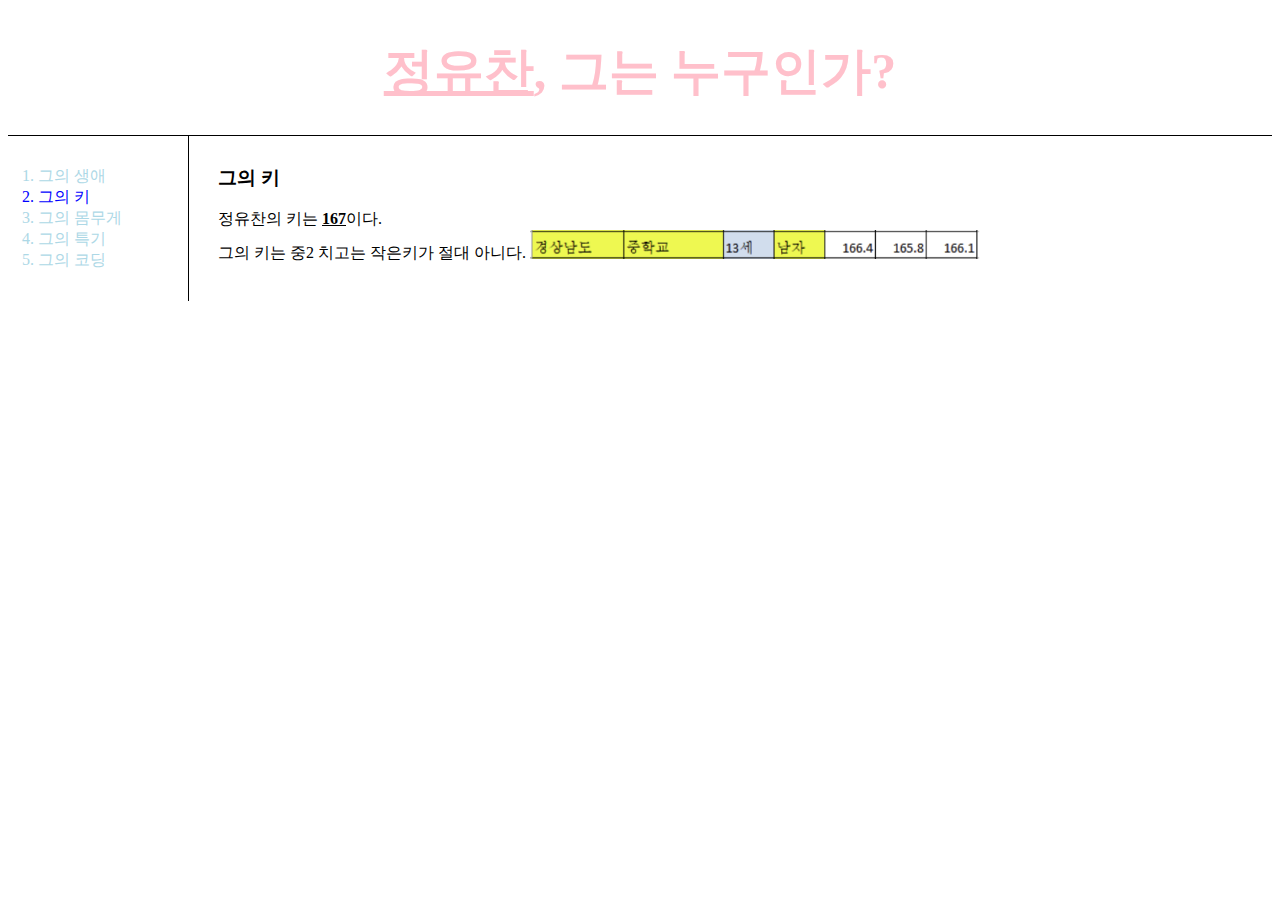
==== 1.html @ 7ee24943 "Add files via upload" ====
<!doctype html>
<html>
  <head>
    <title>정유찬에 대하여</title>
    <meta charset="utf-8">
    <link rel="stylesheet" href="new.css">
    
  </head>
  <body>
    <h1><a href="index.html" style="color:pink"><ins>정유찬</ins>,&nbsp;그는 누구인가?</a></h1>
    <div id="grid">
    <ol>
      <li><a href="5.html">그의 생애</a></li>
      <li class="active"><a href="1.html"class="active">그의 키</a></li>
      <li><a href="2.html">그의 몸무게</a></li>
      <li><a href="3.html">그의 특기</a></li>
      <li><a href="4.html">그의 코딩</a></li>
    </ol>
    <div id="dd">
    <h3>그의 키</h3>
    <p>
      정유찬의 키는 <u><strong>167</u></strong>이다.
      <br>그의 키는 중2 치고는 작은키가 절대 아니다. <img src="iii.PNG" width="450" title="중학생평균키">
    </p>
    </div>
    </div>
  </body>
</html>
---- new.css ----
#grid ol {
  color:lightblue;
  border-right: 1px solid black;
  width:120px;
  margin: 0;
  padding: 30px;
}
ol a {
  color:lightblue;
  text-decoration:none;
}
h1 {
  font-size:50px;
  text-align: center;
  border-bottom: 1px solid black;
  margin:0;
  padding: 30px;
}
#grid{
  display: grid;
  grid-template-columns: 200px auto;
}
#dd {
  padding: 10px;
}
.active {
  color: blue;
}
a {
  color: black;
}
h1 a {
  text-decoration: none;
}
@media(max-width:600px){
  #grid{
    display:block;
  }
  #grid ol{
    border-right:none;
  }
  h1 {
    border-bottom: none;
    font-size: 40px;
  }
}
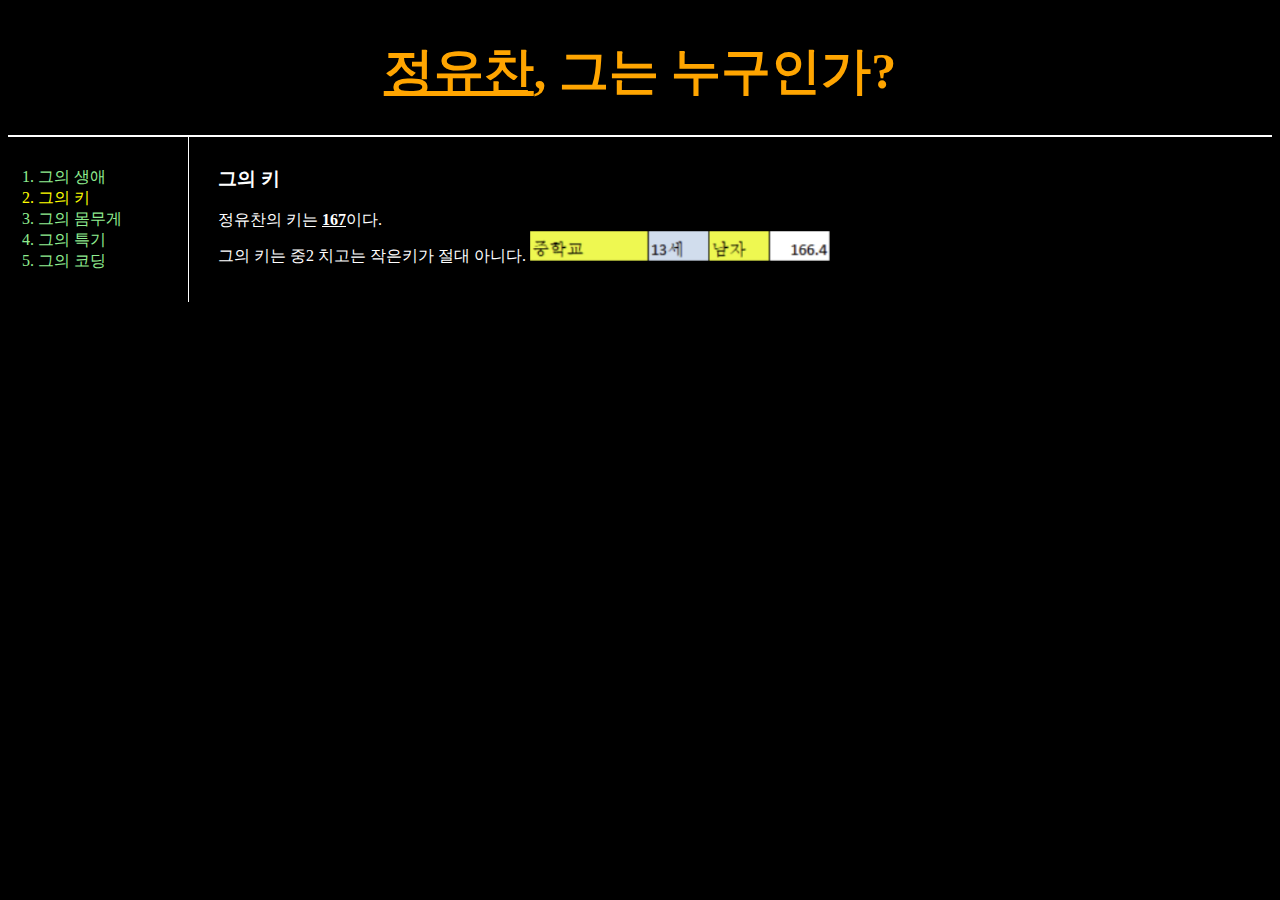
==== commit 89f82fd0: "Add files via upload" ====
--- a/1.html
+++ b/1.html
@@ -4,10 +4,10 @@
     <title>정유찬에 대하여</title>
     <meta charset="utf-8">
     <link rel="stylesheet" href="new.css">
-    
+
   </head>
   <body>
-    <h1><a href="index.html" style="color:pink"><ins>정유찬</ins>,&nbsp;그는 누구인가?</a></h1>
+    <h1><a href="index.html" style="color:orange"><ins>정유찬</ins>,&nbsp;그는 누구인가?</a></h1>
     <div id="grid">
     <ol>
       <li><a href="5.html">그의 생애</a></li>
@@ -20,7 +20,7 @@
     <h3>그의 키</h3>
     <p>
       정유찬의 키는 <u><strong>167</u></strong>이다.
-      <br>그의 키는 중2 치고는 작은키가 절대 아니다. <img src="iii.PNG" width="450" title="중학생평균키">
+      <br>그의 키는 중2 치고는 작은키가 절대 아니다. <img src="iii.PNG" width="300" title="중학생평균키">
     </p>
     </div>
     </div>
--- a/new.css
+++ b/new.css
@@ -1,18 +1,18 @@
 #grid ol {
-  color:lightblue;
-  border-right: 1px solid black;
+  color:lightgreen;
+  border-right: 1px solid white;
   width:120px;
   margin: 0;
   padding: 30px;
 }
 ol a {
-  color:lightblue;
+  color:lightgreen;
   text-decoration:none;
 }
 h1 {
   font-size:50px;
   text-align: center;
-  border-bottom: 1px solid black;
+  border-bottom: 2px solid white;
   margin:0;
   padding: 30px;
 }
@@ -24,13 +24,23 @@
   padding: 10px;
 }
 .active {
-  color: blue;
+  color:yellow;
 }
 a {
-  color: black;
+  color: white;
 }
 h1 a {
   text-decoration: none;
+}
+h1{
+  background-color:black;
+}
+#grid ol{
+  background-color:black;
+}
+body{
+  background-color:black;
+  color:white;
 }
 @media(max-width:600px){
   #grid{
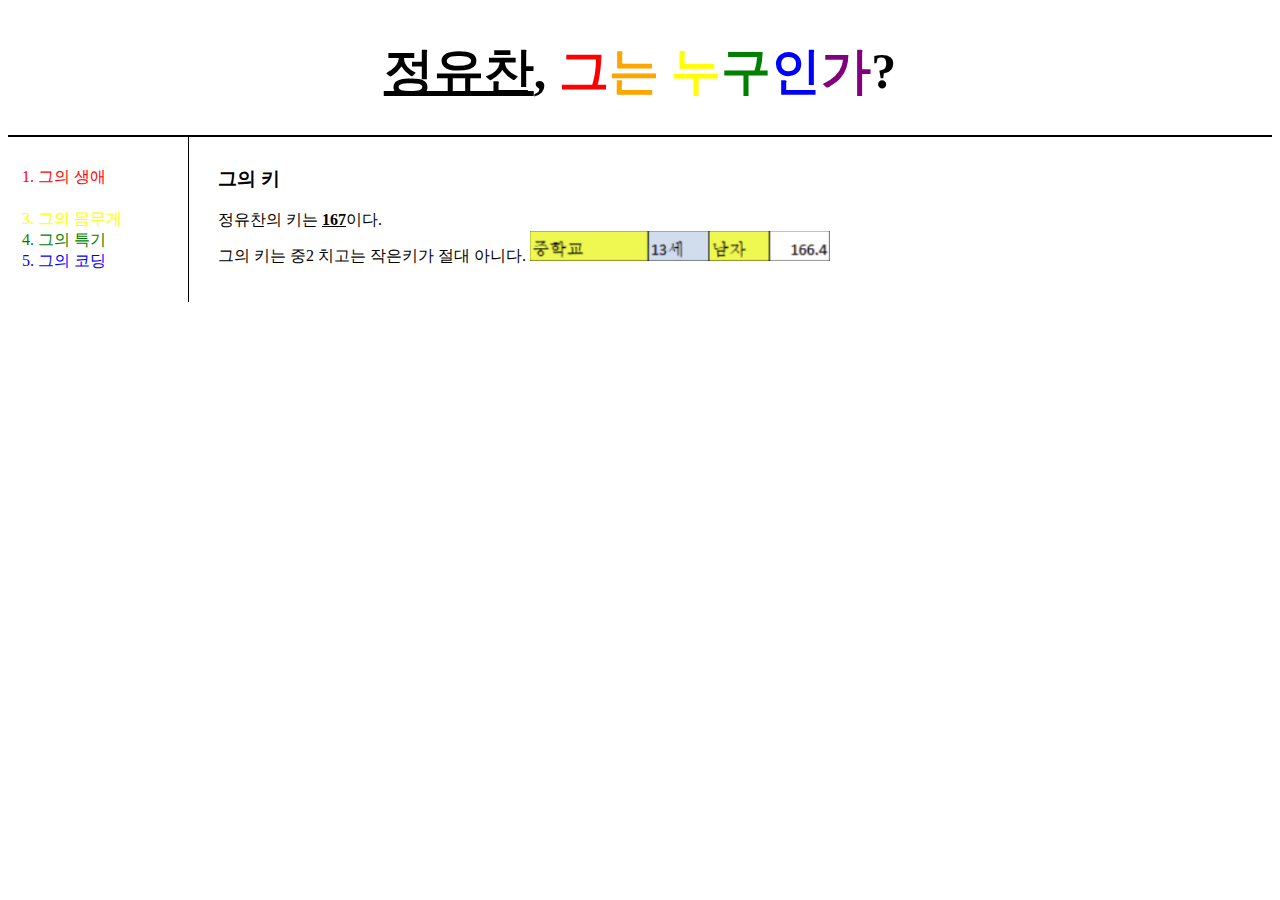
==== commit 32fec939: "Add files via upload" ====
--- a/1.html
+++ b/1.html
@@ -7,14 +7,14 @@
 
   </head>
   <body>
-    <h1><a href="index.html" style="color:orange"><ins>정유찬</ins>,&nbsp;그는 누구인가?</a></h1>
+    <h1><a href="index.html"><ins>정유찬</ins>,&nbsp;<span style="color:red">그</span><span style="color:orange">는</span><span style="color:yellow"> 누</span><span style="color:green">구</span><span style="color:blue">인</span><span style="color:#800080">가</span>?</a></h1>
     <div id="grid">
     <ol>
-      <li><a href="5.html">그의 생애</a></li>
-      <li class="active"><a href="1.html"class="active">그의 키</a></li>
-      <li><a href="2.html">그의 몸무게</a></li>
-      <li><a href="3.html">그의 특기</a></li>
-      <li><a href="4.html">그의 코딩</a></li>
+      <li class="red"><a href="5.html" class="red">그의 생애</a></li>
+      <li class="selected"><a href="1.html" class="selected">그의 키</a></li>
+      <li class="yellow"><a href="2.html" class="yellow">그의 몸무게</a></li>
+      <li class="green"><a href="3.html" class="green">그의 특기</a></li>
+      <li class="blue"><a href="4.html" class="blue">그의 코딩</a></li>
     </ol>
     <div id="dd">
     <h3>그의 키</h3>
--- a/new.css
+++ b/new.css
@@ -1,18 +1,16 @@
-#grid ol {
-  color:lightgreen;
-  border-right: 1px solid white;
+#grid ol {;
+  border-right: 1px solid black;
   width:120px;
   margin: 0;
   padding: 30px;
 }
 ol a {
-  color:lightgreen;
   text-decoration:none;
 }
 h1 {
   font-size:50px;
   text-align: center;
-  border-bottom: 2px solid white;
+  border-bottom: 2px solid black;
   margin:0;
   padding: 30px;
 }
@@ -27,19 +25,31 @@
   color:yellow;
 }
 a {
-  color: white;
+  color: black;
 }
 h1 a {
   text-decoration: none;
 }
-h1{
-  background-color:black;
+body {
+  background-color:white;
+  color:black;
 }
-#grid ol{
-  background-color:black;
+.red {
+  color:red;
 }
-body{
-  background-color:black;
+.orange {
+  color:orange;
+}
+.yellow {
+  color:yellow;
+}
+.green  {
+  color:green;
+}
+.blue {
+  color:blue;
+}
+.selected {
   color:white;
 }
 @media(max-width:600px){
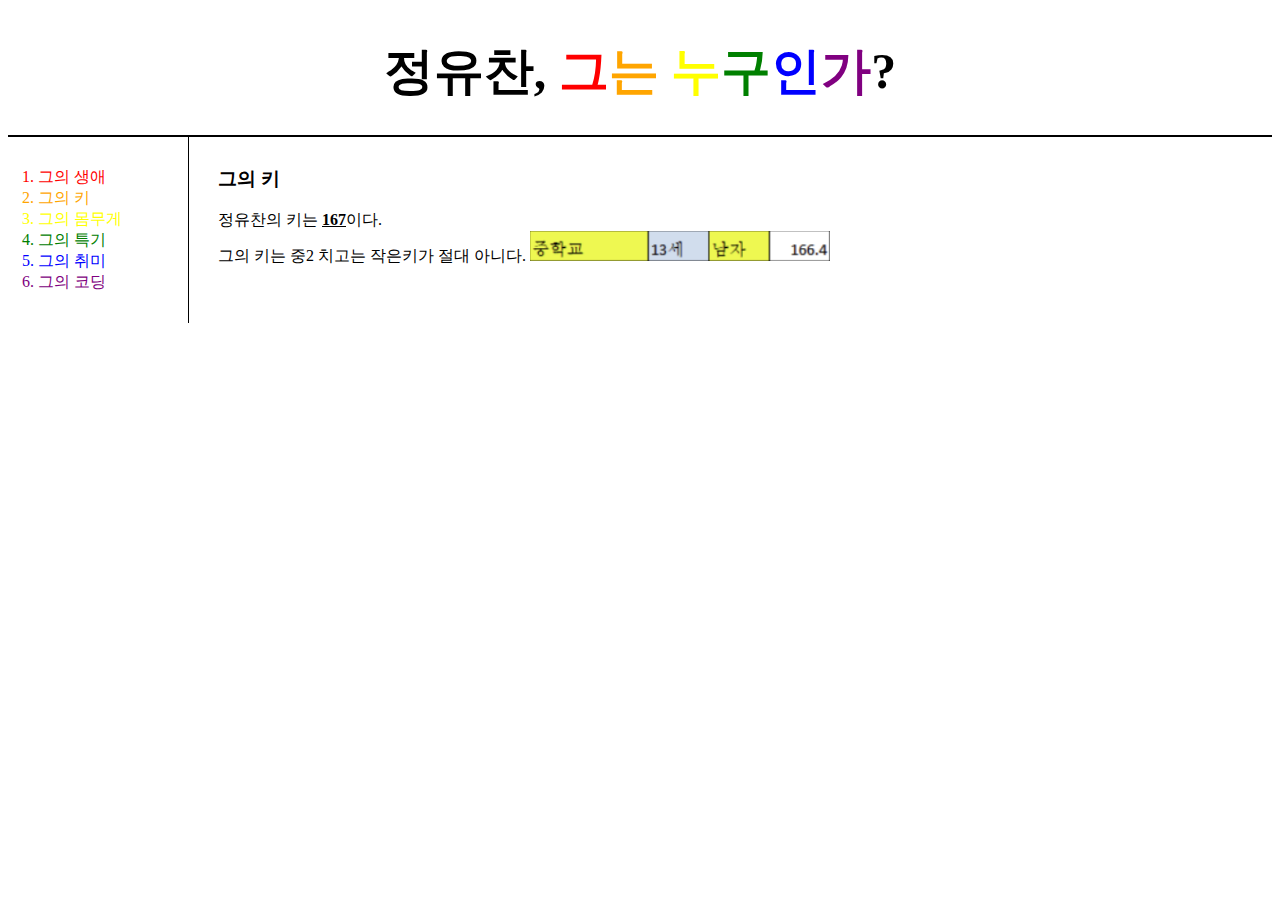
==== commit 0722c461: "Add files via upload" ====
--- a/1.html
+++ b/1.html
@@ -7,15 +7,16 @@
 
   </head>
   <body>
-    <h1><a href="index.html"><ins>정유찬</ins>,&nbsp;<span style="color:red">그</span><span style="color:orange">는</span><span style="color:yellow"> 누</span><span style="color:green">구</span><span style="color:blue">인</span><span style="color:#800080">가</span>?</a></h1>
+    <h1><a href="index.html">정유찬,&nbsp;<span style="color:red">그</span><span style="color:orange">는</span><span style="color:yellow"> 누</span><span style="color:green">구</span><span style="color:blue">인</span><span style="color:#800080">가</span>?</a></h1>
     <div id="grid">
-    <ol>
-      <li class="red"><a href="5.html" class="red">그의 생애</a></li>
-      <li class="selected"><a href="1.html" class="selected">그의 키</a></li>
-      <li class="yellow"><a href="2.html" class="yellow">그의 몸무게</a></li>
-      <li class="green"><a href="3.html" class="green">그의 특기</a></li>
-      <li class="blue"><a href="4.html" class="blue">그의 코딩</a></li>
-    </ol>
+      <ol>
+        <li class="red"><a href="5.html" class="red">그의 생애</a></li>
+        <li class="orange"><a href="1.html" class="orange">그의 키</a></li>
+        <li class="yellow"><a href="2.html" class="yellow">그의 몸무게</a></li>
+        <li class="green"><a href="3.html" class="green">그의 특기</a></li>
+        <li class="blue"><a href="6.html" class="blue">그의 취미 </a></li>
+        <li class="pupple"><a href="4.html" class="pupple">그의 코딩</a></li>
+      </ol>
     <div id="dd">
     <h3>그의 키</h3>
     <p>
--- a/new.css
+++ b/new.css
@@ -52,6 +52,10 @@
 .selected {
   color:white;
 }
+.pupple {
+  color:#800080
+}
+
 @media(max-width:600px){
   #grid{
     display:block;
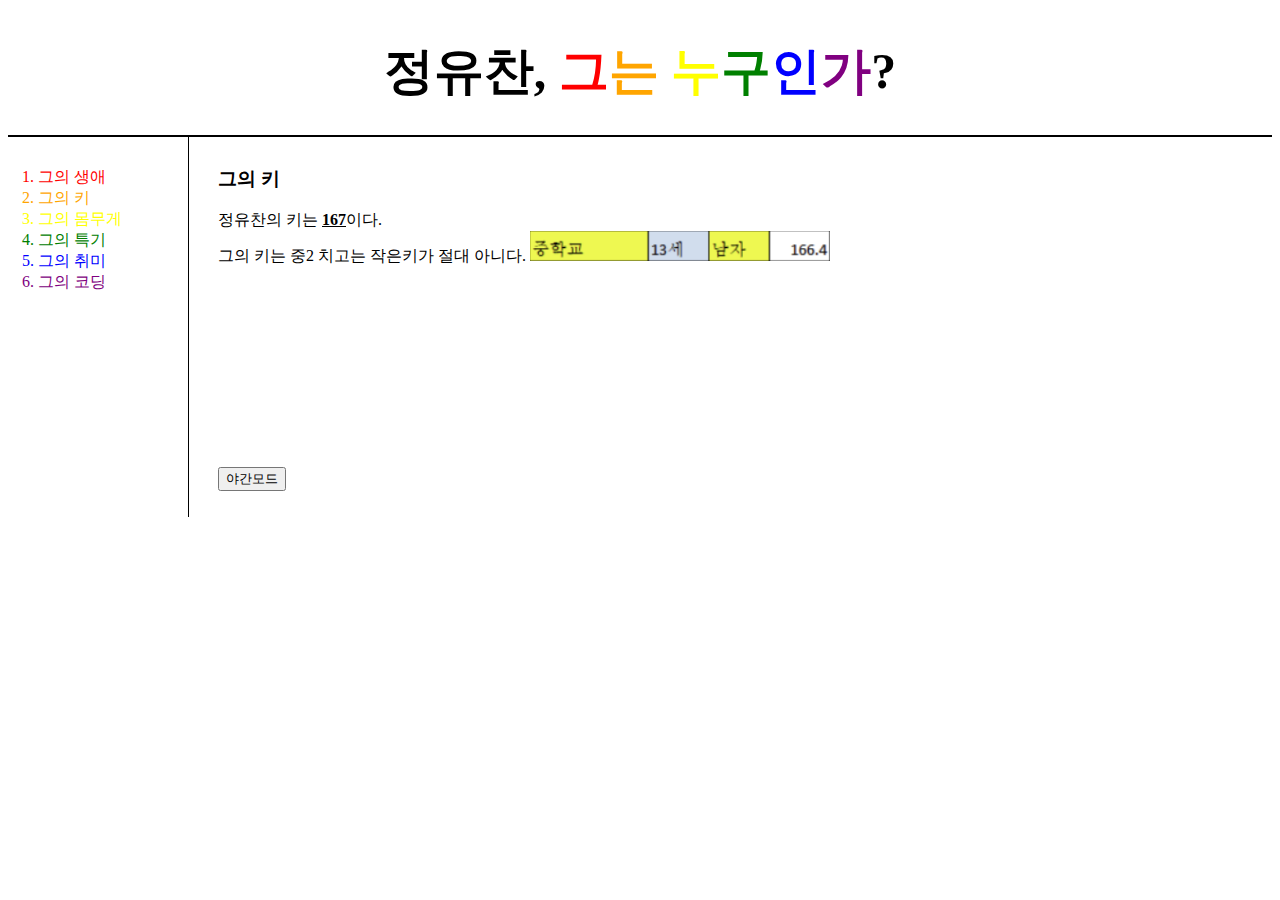
==== commit f99e347d: "Add files via upload" ====
--- a/1.html
+++ b/1.html
@@ -4,7 +4,7 @@
     <title>정유찬에 대하여</title>
     <meta charset="utf-8">
     <link rel="stylesheet" href="new.css">
-
+    <script src="new.js"></script>
   </head>
   <body>
     <h1><a href="index.html">정유찬,&nbsp;<span style="color:red">그</span><span style="color:orange">는</span><span style="color:yellow"> 누</span><span style="color:green">구</span><span style="color:blue">인</span><span style="color:#800080">가</span>?</a></h1>
@@ -23,6 +23,11 @@
       정유찬의 키는 <u><strong>167</u></strong>이다.
       <br>그의 키는 중2 치고는 작은키가 절대 아니다. <img src="iii.PNG" width="300" title="중학생평균키">
     </p>
+    <p class="night">
+      <input type="button" value="야간모드" onclick="
+      devil(this)
+      ">
+   </p>
     </div>
     </div>
   </body>
--- a/new.css
+++ b/new.css
@@ -34,6 +34,9 @@
   background-color:white;
   color:black;
 }
+.night {
+  margin-top: 200px;
+}
 .red {
   color:red;
 }
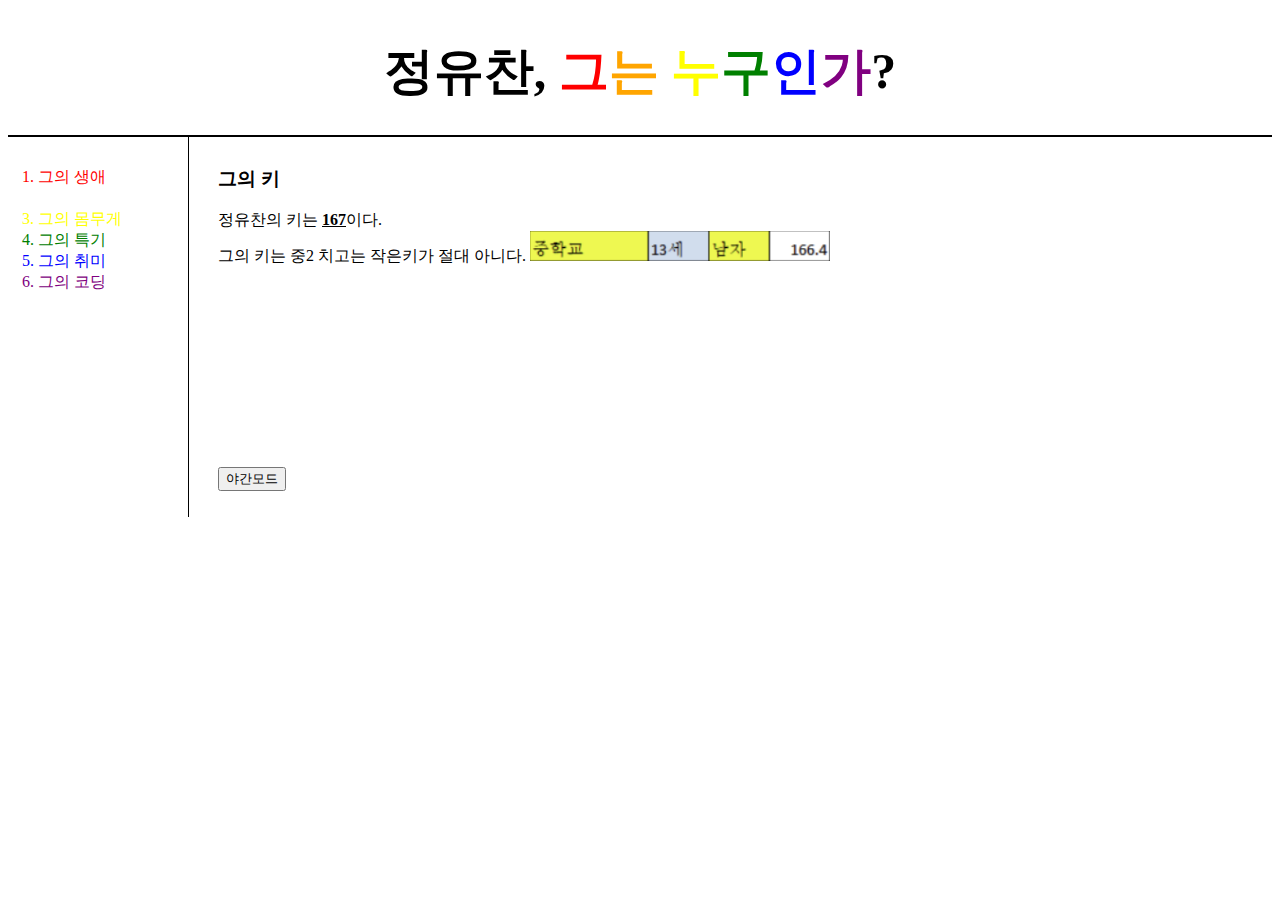
==== commit 4ee9cfa2: "Add files via upload" ====
--- a/1.html
+++ b/1.html
@@ -11,7 +11,7 @@
     <div id="grid">
       <ol>
         <li class="red"><a href="5.html" class="red">그의 생애</a></li>
-        <li class="orange"><a href="1.html" class="orange">그의 키</a></li>
+        <li class="selected"><a href="1.html" class="selected">그의 키</a></li>
         <li class="yellow"><a href="2.html" class="yellow">그의 몸무게</a></li>
         <li class="green"><a href="3.html" class="green">그의 특기</a></li>
         <li class="blue"><a href="6.html" class="blue">그의 취미 </a></li>
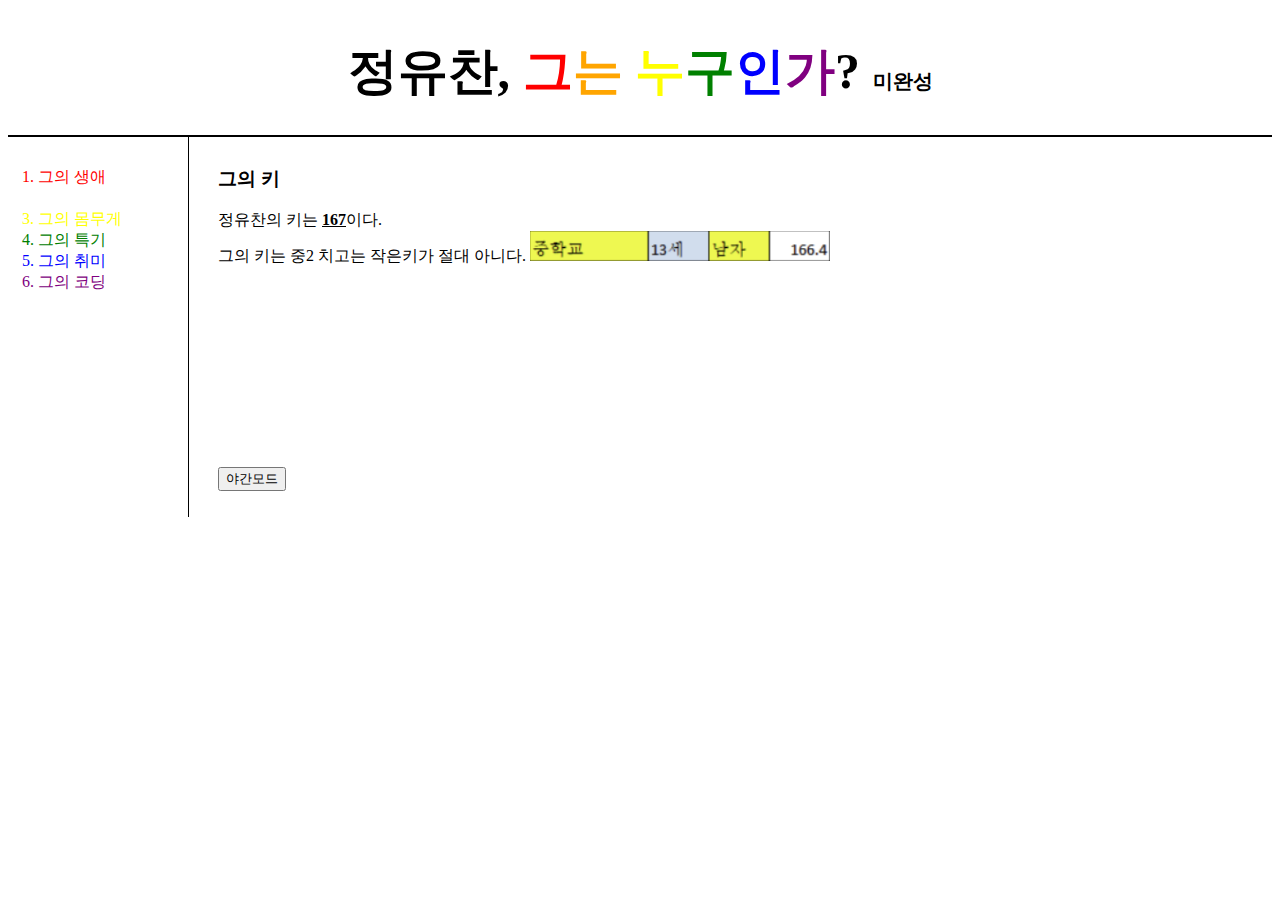
==== commit b1cfe74f: "Add files via upload" ====
--- a/1.html
+++ b/1.html
@@ -7,7 +7,8 @@
     <script src="new.js"></script>
   </head>
   <body>
-    <h1><a href="index.html">정유찬,&nbsp;<span style="color:red">그</span><span style="color:orange">는</span><span style="color:yellow"> 누</span><span style="color:green">구</span><span style="color:blue">인</span><span style="color:#800080">가</span>?</a></h1>
+    <h1><a href="index.html">정유찬,&nbsp;<span style="color:red">그</span><span style="color:orange">는</span><span style="color:yellow"> 누</span><span style="color:green">구</span><span style="color:blue">인</span><span style="color:#800080">가</span>?</a>
+    <small id="nono">미완성</small></h1>
     <div id="grid">
       <ol>
         <li class="red"><a href="5.html" class="red">그의 생애</a></li>
--- a/new.css
+++ b/new.css
@@ -13,6 +13,9 @@
   border-bottom: 2px solid black;
   margin:0;
   padding: 30px;
+}
+#nono{
+  font-size: 20px;
 }
 #grid{
   display: grid;
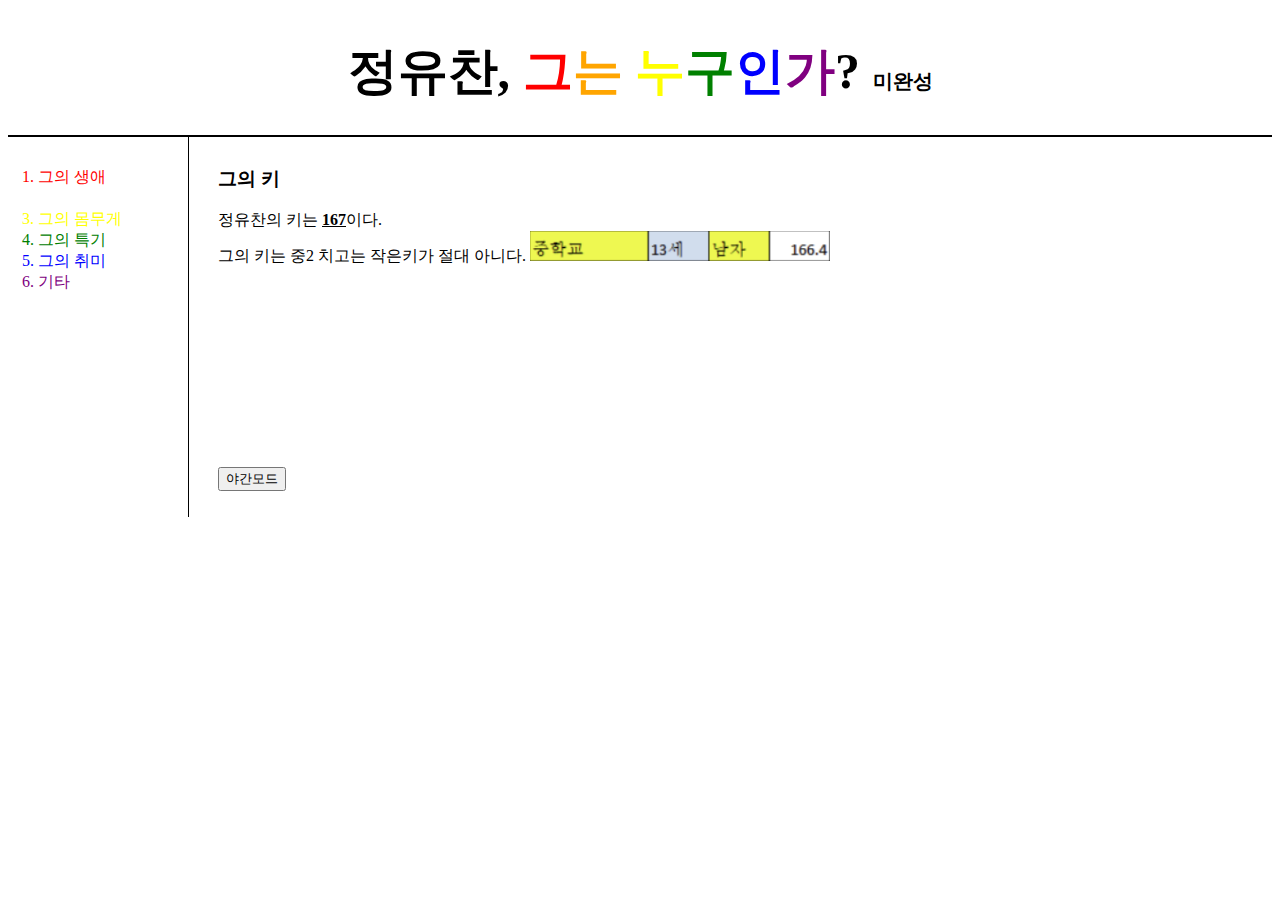
==== commit d6572a14: "Add files via upload" ====
--- a/1.html
+++ b/1.html
@@ -11,12 +11,14 @@
     <small id="nono">미완성</small></h1>
     <div id="grid">
       <ol>
-        <li class="red"><a href="5.html" class="red">그의 생애</a></li>
-        <li class="selected"><a href="1.html" class="selected">그의 키</a></li>
-        <li class="yellow"><a href="2.html" class="yellow">그의 몸무게</a></li>
-        <li class="green"><a href="3.html" class="green">그의 특기</a></li>
-        <li class="blue"><a href="6.html" class="blue">그의 취미 </a></li>
-        <li class="pupple"><a href="4.html" class="pupple">그의 코딩</a></li>
+        <script>
+        write('<li class="red"><a href="5.html" class="red">'+list1+'</a></li>');
+        write('<li class="selected"><a href="1.html" class="selected">'+list2+'</a></li>');
+        write('<li class="yellow"><a href="2.html" class="yellow">'+list3+'</a></li>');
+        write('<li class="green"><a href="3.html" class="green">'+list4+'</a></li>');
+        write('<li class="blue"><a href="6.html" class="blue">'+list5+ '</a></li>');
+        write('<li class="pupple"><a href="4.html" class="pupple">'+list6+'</a></li>');
+      </script>
       </ol>
     <div id="dd">
     <h3>그의 키</h3>
